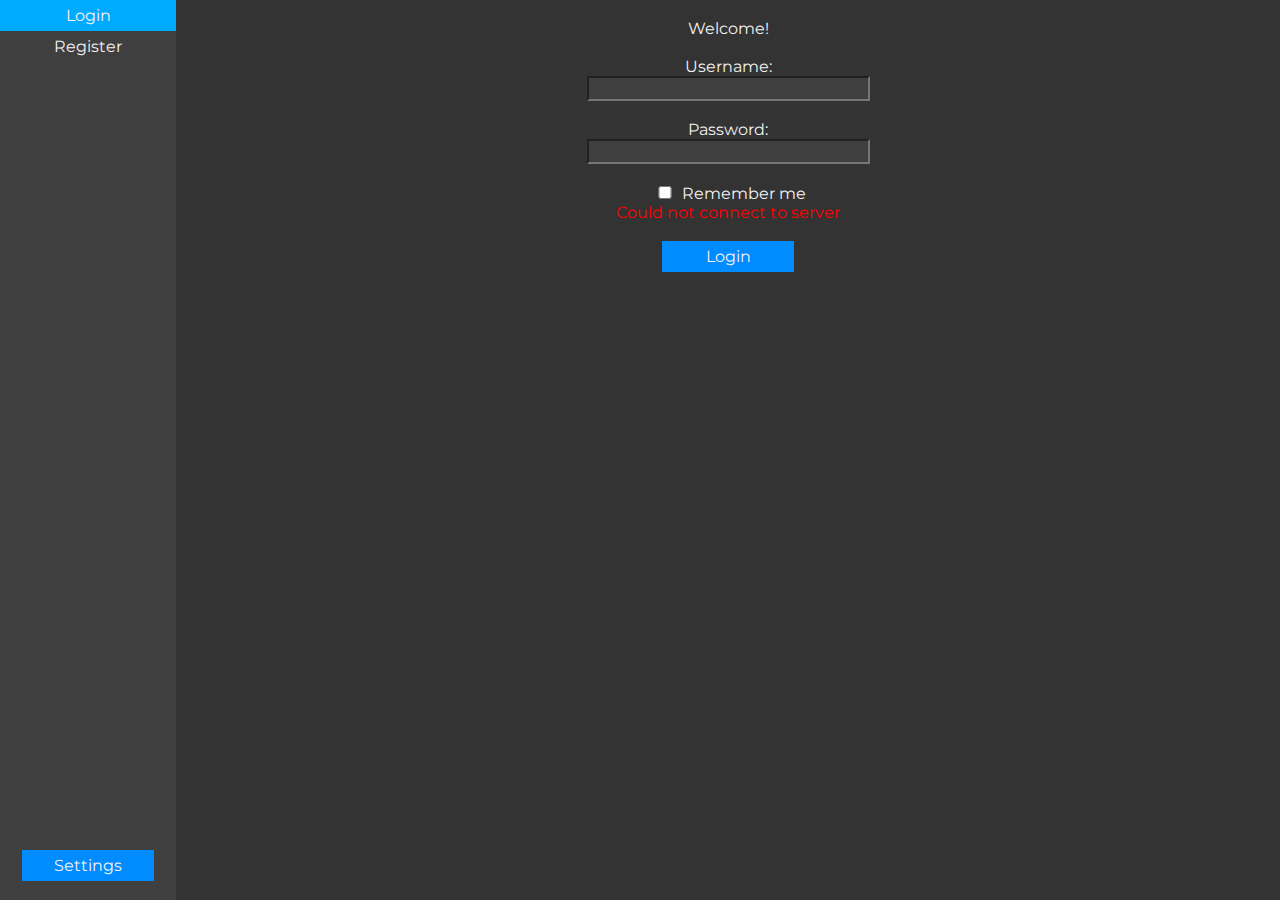
==== web/index.html @ d8c6b167 "Set up local web server" ====
<!DOCTYPE html>
<html lang="en">
<head>
    <meta charset="UTF-8">
    <meta name="viewport" content="width=device-width, initial-scale=1.0">
    <link href="styles/font.css" rel="stylesheet"> 
    <link rel="stylesheet" href="styles/layout.css">
    
    <link rel="preconnect" href="https://fonts.googleapis.com">
    <link rel="preconnect" href="https://fonts.gstatic.com" crossorigin>
    <link href="https://fonts.googleapis.com/css2?family=Montserrat:ital,wght@0,100..900;1,100..900&display=swap" rel="stylesheet">
    <script src="scripts/theming.js"></script>
    
    <title>Chat login - Login</title>
</head>
<body>
    <aside>
        <button onclick="location.href='index.html';" class="btn_active">Login</button>
        <br><button onclick="location.href='register.html';" class="btn_inactive">Register</button>
        <div class="list_bottom">
            <button onclick="location.href='appearance.html';">Settings</button><br><br>
        </div>
    </aside>

    <div class="main">
        <div id="logform" method="post">
            <br>Welcome!<br>
            <br><label for="name">Username:</label>
            <br><input type="text" id="name" name="name" required>
            <br><br><label for="password">Password:</label>
            <br><input type="password" id="password" name="password" required>
            <br><br><input type="checkbox" id="remember" name="remember">
            <label for="remember">Remember me</label>
            <br><span class="error">&nbsp;</span><br>
            <br><button type="submit" onclick="submit_login()">Login</button>
        </div>
    </div>
    <br>

    <script src="scripts/functions.js"></script>
    <script src="scripts/login.js"></script>
</body>
</html>
---- web/styles/font.css ----
.montserrat-regular {
    font-family: "Montserrat", system-ui;
    font-optical-sizing: auto;
    font-weight: 500;
    font-style: normal;
  }

.montserrat-bold {
    font-family: "Montserrat", system-ui;
    font-optical-sizing: auto;
    font-weight: 700;
    font-style: normal;
  }
---- web/styles/layout.css ----
html, body {
    text-align: center;
    margin: 0;
    width: 100%;
    height: 100%;
}

body, button, textarea, input {
    font-family: "Montserrat";
    font-size: 12pt;
}

div {
    background: local;
}

aside {
    width: 16ch;
    height: 100%;
    position: fixed;
    top: 0;
    left: 0;
}

.main {
    margin-left: 16ch;
    overflow: hidden;
}

.sidebar_main {
    width: 20ch;
}

.checkbox {
    margin-left: 16ch;
}

form {
    display: inline-block;
}

input {
    width: 25ch;
}

input[type="checkbox"] {
    width: 20px;
}

button, .account, .postbtn, .adduser {
    white-space: nowrap;
    overflow: hidden;
}

button {
    padding: 6px 8px;
    border: none;
    width: 12ch;
}

.btn_long {
    width: 16ch;
}

.btn_active, .btn_inactive {
    width: 100%;
}

textarea {
    resize: none;
}

.chatbox, .postbox {
    padding-left: 20ch;
    padding-top: 5ch;
    padding-bottom: 15ch;
    text-align: left;
    overflow-x: hidden;
}

.chatbox_short {
    padding-left: 36ch;
    padding-top: 5ch;
    padding-bottom: 15ch;
    text-align: left;
    overflow-x: hidden;
}

.userlist_box {
    padding-left: 36ch;
    padding-top: 20ch;
    text-align: left;
}

.text_example {
    width: 40ch;
    text-align: left;
}

.topbar {
    position : fixed;
    text-align: left;
    margin-left: 20ch;
    padding-left: 2ch;
    left: 0;
    top: 0;
    width: 100%;
    height: 5ch;
}

.send {
    position: fixed;
    margin-left: 20ch;
    width: calc(100% - 20ch);
    bottom: 0;
    height: 15ch;
}

.send_short {
    position: fixed;
    margin-left: 36ch;
    width: calc(100% - 36ch);
    bottom: 0;
    height: 15ch;
}

.adduser {
    position: fixed;
    margin-left: 36ch;
    margin-top: 5ch;
    width: calc(100% - 36ch);
    height: 15ch;
}

.message {
    width: calc(100% - 4ch);
    height: 5ch;
}

.account {
    width: 20ch;
    position: fixed;
    bottom: 0;
}

.list_bottom {
    width: 16ch;
    position: fixed;
    bottom: 0;
}

.msg_background {
    width: 100%;
    height: 100%;
}

.userlist {
    margin-left: 20ch;
    margin-top: 5ch;
    width: 16ch;
    height: 100%;
    position: fixed;
}

.pagelist {
    width: 20ch;
    margin-top: 5ch;
}

.postbtn {
    text-align: left;
    margin-top: 1ch;
    margin-left: 1ch;
    width: calc(100% - 2ch);
}

.radiolist {
    width: 20ch;
}

.bottom {
    position: absolute;
    bottom: 0;
    width: 100%;
}
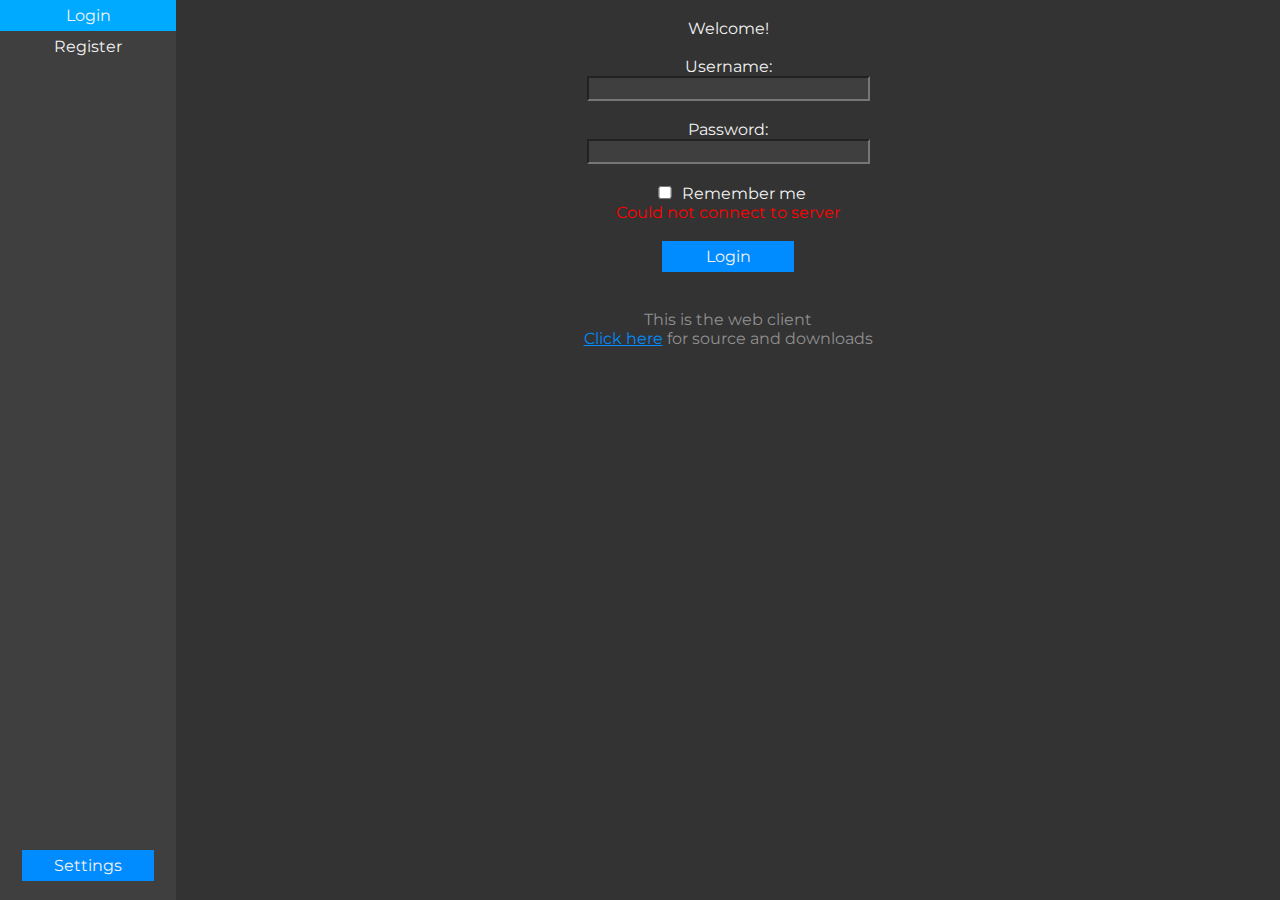
==== commit cd3c63de: "Add desktop edition improvements to the website" ====
--- a/web/index.html
+++ b/web/index.html
@@ -33,6 +33,10 @@
             <label for="remember">Remember me</label>
             <br><span class="error">&nbsp;</span><br>
             <br><button type="submit" onclick="submit_login()">Login</button>
+            
+            <br><br><br><span class="comment">This is the web client</span>
+            <br><a href="https://github.com/eerikab/chat">Click here</a>
+            <span class="comment">for source and downloads</span>
         </div>
     </div>
     <br>
--- a/web/styles/layout.css
+++ b/web/styles/layout.css
@@ -3,6 +3,7 @@
     margin: 0;
     width: 100%;
     height: 100%;
+    word-wrap: break-word;
 }
 
 body, button, textarea, input {
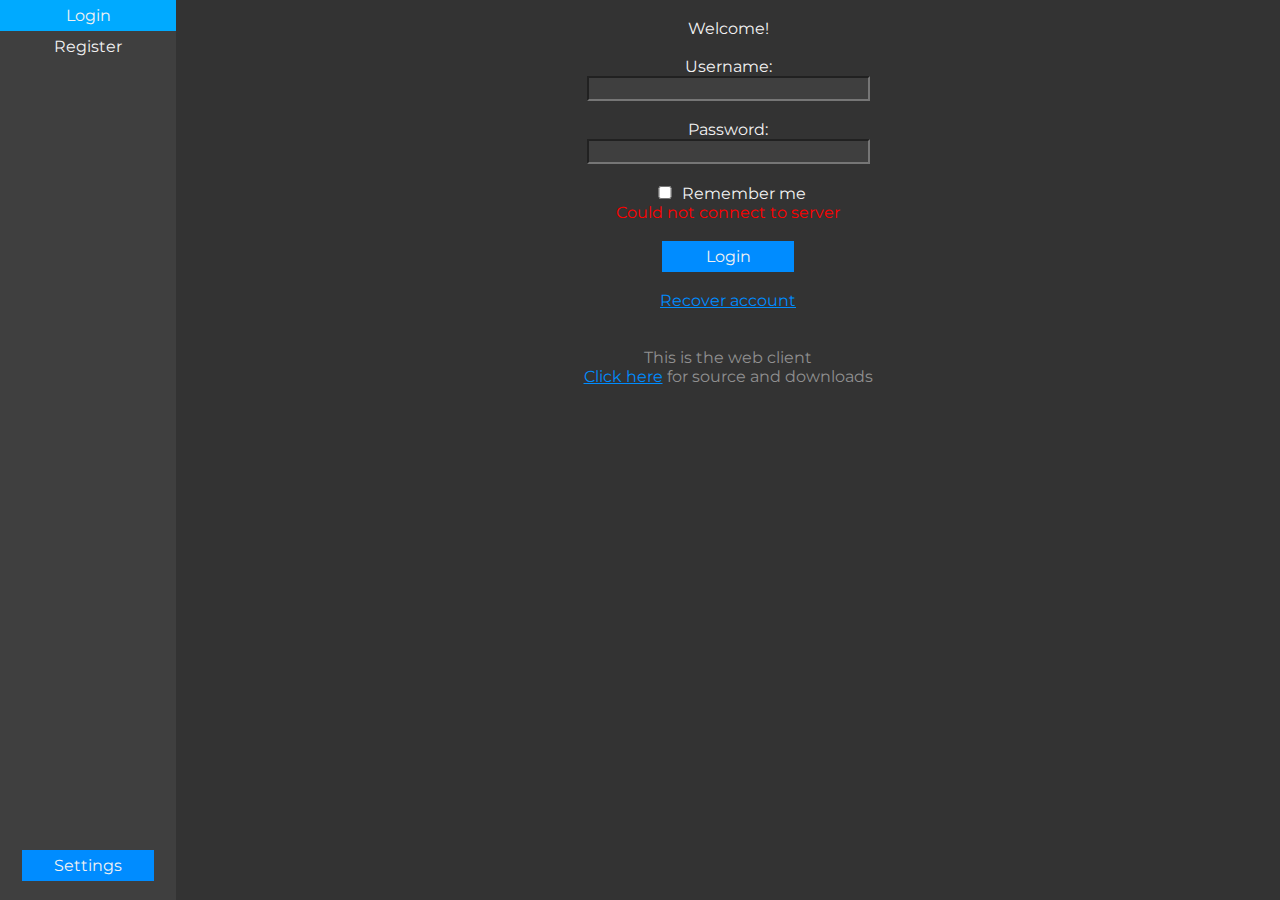
==== commit 8d5fa009: "Recover account through email" ====
--- a/web/index.html
+++ b/web/index.html
@@ -33,6 +33,7 @@
             <label for="remember">Remember me</label>
             <br><span class="error">&nbsp;</span><br>
             <br><button type="submit" onclick="submit_login()">Login</button>
+            <br><br><a href="recover.html">Recover account</a>
             
             <br><br><br><span class="comment">This is the web client</span>
             <br><a href="https://github.com/eerikab/chat">Click here</a>
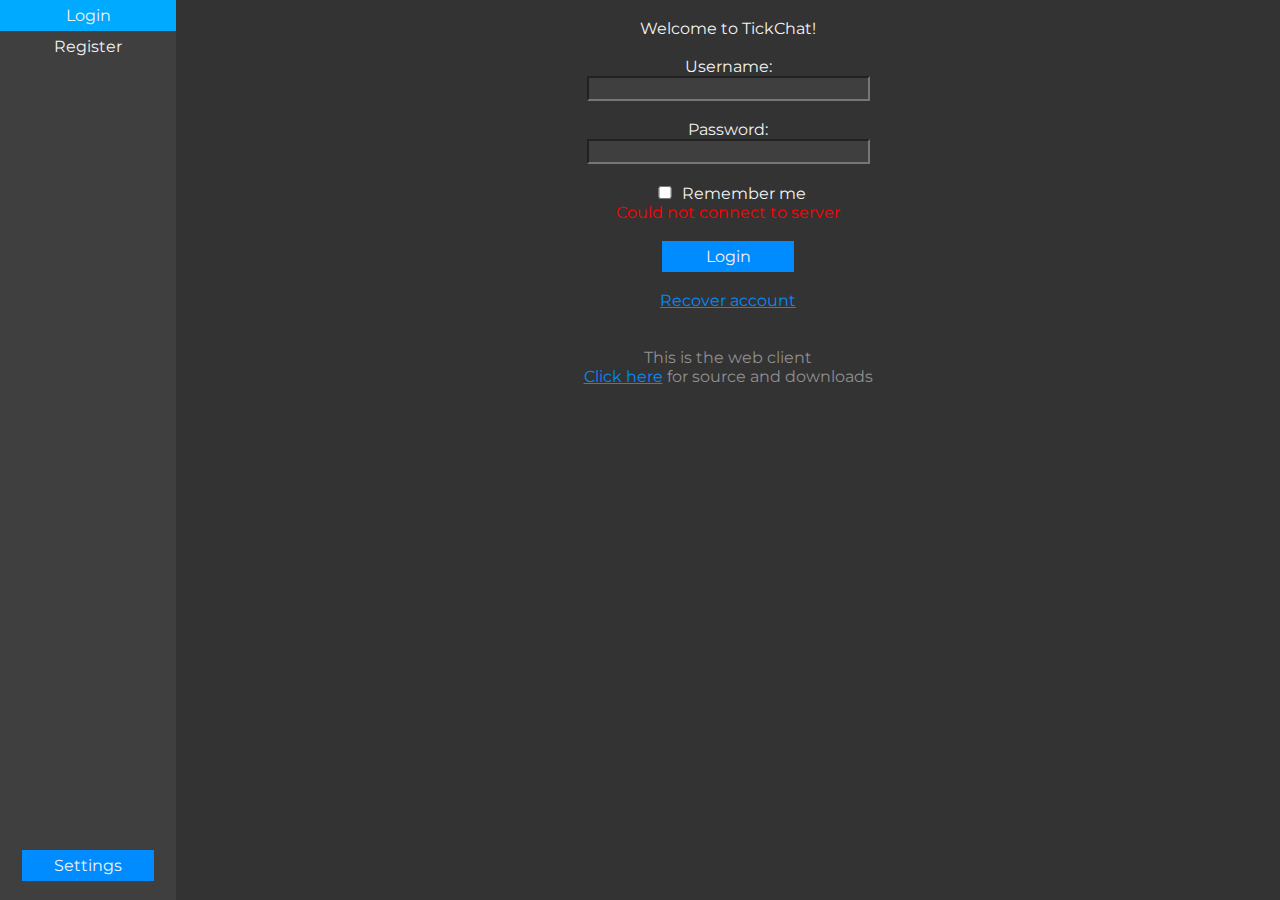
==== commit 345aa0ba: "Rename to TickChat" ====
--- a/web/index.html
+++ b/web/index.html
@@ -11,7 +11,7 @@
     <link href="https://fonts.googleapis.com/css2?family=Montserrat:ital,wght@0,100..900;1,100..900&display=swap" rel="stylesheet">
     <script src="scripts/theming.js"></script>
     
-    <title>Chat login - Login</title>
+    <title>TickChat login - Login</title>
 </head>
 <body>
     <aside>
@@ -24,7 +24,7 @@
 
     <div class="main">
         <div id="logform" method="post">
-            <br>Welcome!<br>
+            <br>Welcome to TickChat!<br>
             <br><label for="name">Username:</label>
             <br><input type="text" id="name" name="name" required>
             <br><br><label for="password">Password:</label>
